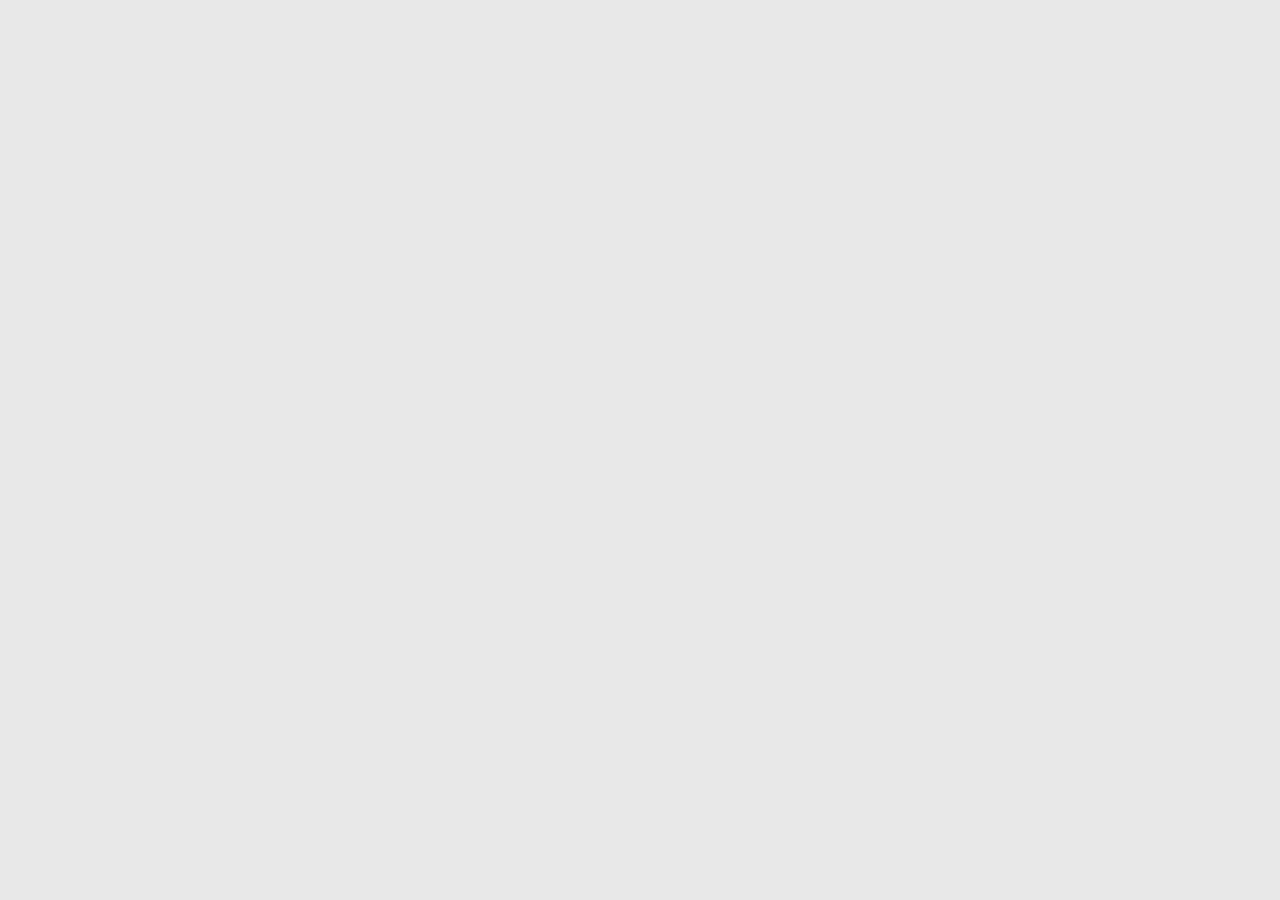
==== -RZR- Propoganda Arcive/index.html @ b9b53951 "Content" ====
<!DOCTYPE html>
<html lang="en">
<head>
    <meta charset="UTF-8">
    <meta http-equiv="X-UA-Compatible" content="IE=edge">
    <meta name="viewport" content="width=device-width, initial-scale=1.0">
    <link rel="shortcut icon" href="./img/razor_new_512_notext.png">
    <link rel="stylesheet" href="./Styles/baseStyle.css">
    <title>Razor Propoganda</title>
</head>
<body>
    
</body>
</html>
---- -RZR- Propoganda Arcive/Styles/baseStyle.css ----
:root{
    --Primary-Color: #e8e8e8;
    --Secondary-Color: #53568a;
    --Accent1-Color: #540B0C;
    --Accent2-Color: #DFD7C8;
    font-family: verdana, Arial, sans-serif;
}
body{
    color: var(--Accent1-Color);
    background-color: var(--Primary-Color)
}
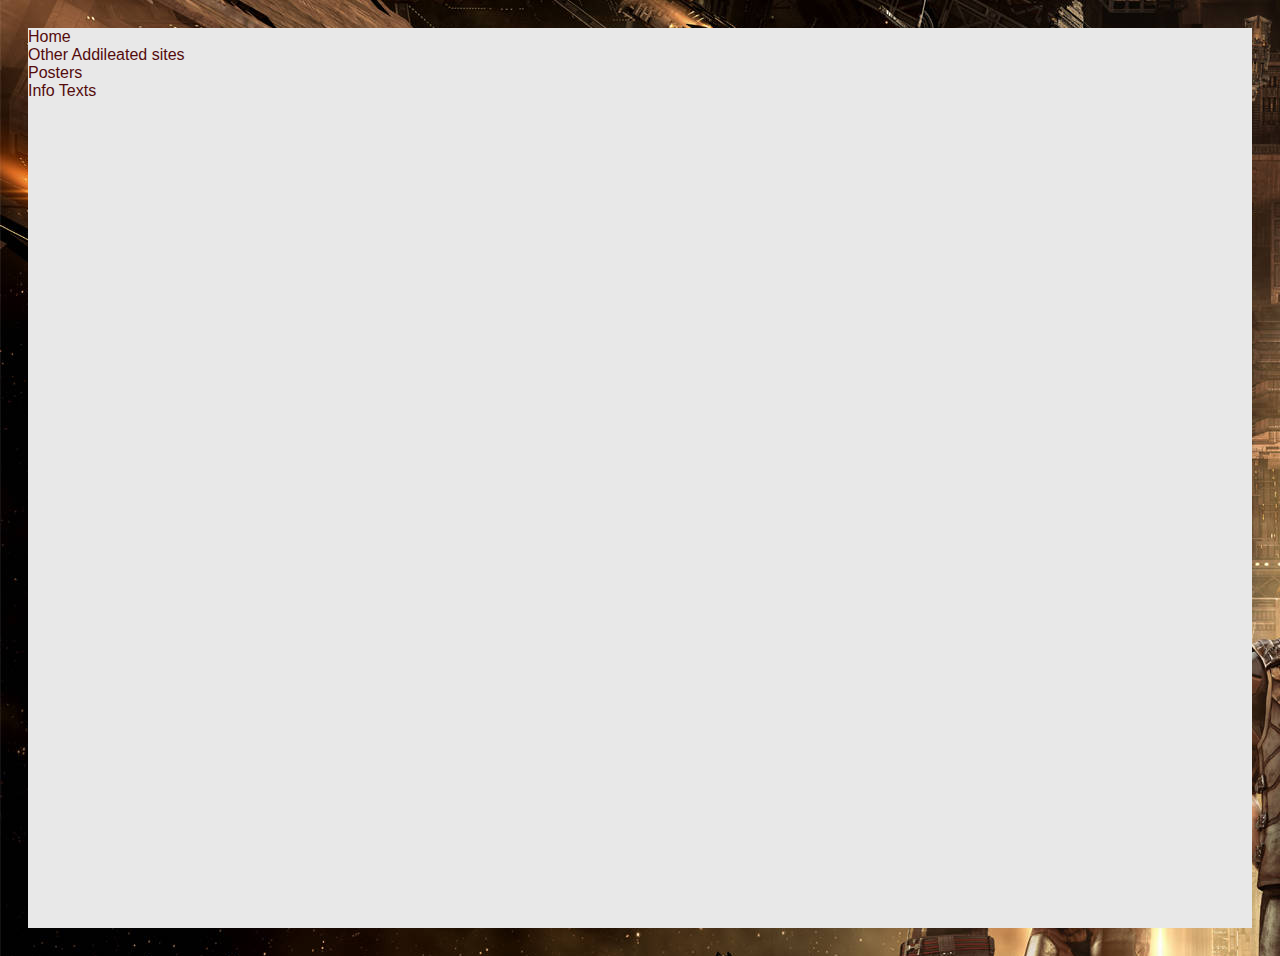
==== commit be468ba2: "Classwork and site work form 09/03/2023" ====
--- a/-RZR- Propoganda Arcive/index.html
+++ b/-RZR- Propoganda Arcive/index.html
@@ -6,9 +6,25 @@
     <meta name="viewport" content="width=device-width, initial-scale=1.0">
     <link rel="shortcut icon" href="./img/razor_new_512_notext.png">
     <link rel="stylesheet" href="./Styles/baseStyle.css">
+    <link rel="stylesheet" href="./Styles/main.css">
     <title>Razor Propoganda</title>
 </head>
 <body>
-    
+    <div class="background">
+        <nav>
+            <div class="Home-button">
+                Home
+            </div>
+            <div class="affileated_sites">
+                Other Addileated sites
+            </div>
+            <div class="nav-Posters">
+                Posters
+            </div>
+            <div class="nav-info">
+                Info Texts
+            </div>
+        </nav>
+    </div>    
 </body>
 </html>--- a/-RZR- Propoganda Arcive/Styles/main.css
+++ b/-RZR- Propoganda Arcive/Styles/main.css
@@ -0,0 +1,18 @@
+:root{
+    --Primary-Color: #e8e8e8;
+    --Secondary-Color: #53568a;
+    --Accent1-Color: #540B0C;
+    --Accent2-Color: #DFD7C8;
+    font-family: verdana, Arial, sans-serif;
+}
+body{
+    background: url("../img/background_img.jpg") no-repeat top left fixed;
+    padding: 20px;
+}
+nav{
+    height: 36px;
+}
+.background{
+    height: 100vh;
+    background: var(--Primary-Color);
+}
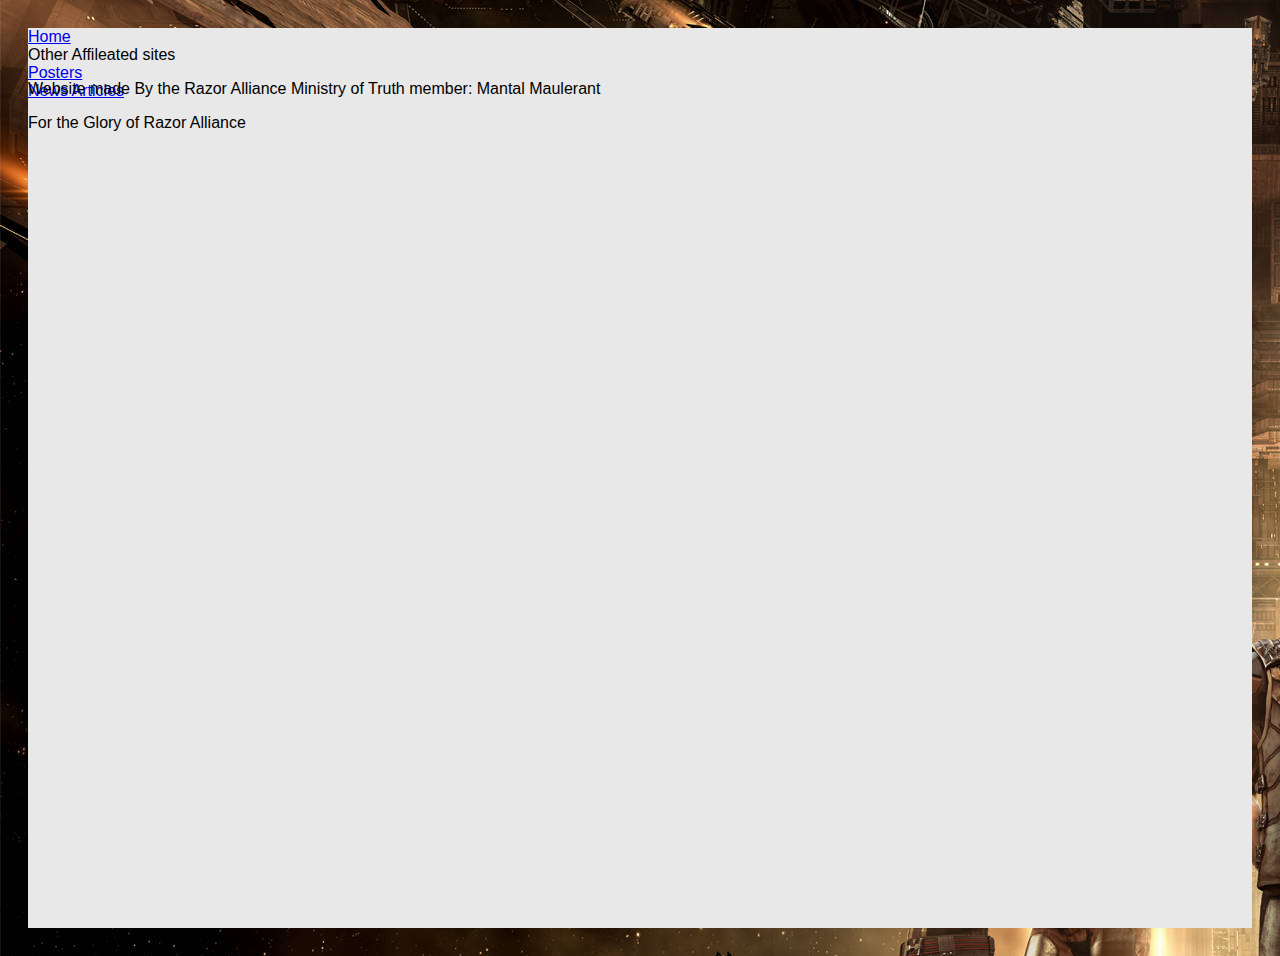
==== commit 0b0ecf7b: "Class PIday" ====
--- a/-RZR- Propoganda Arcive/index.html
+++ b/-RZR- Propoganda Arcive/index.html
@@ -5,26 +5,39 @@
     <meta http-equiv="X-UA-Compatible" content="IE=edge">
     <meta name="viewport" content="width=device-width, initial-scale=1.0">
     <link rel="shortcut icon" href="./img/razor_new_512_notext.png">
-    <link rel="stylesheet" href="./Styles/baseStyle.css">
+    <link rel="stylesheet" href="./Styles/default.css">
     <link rel="stylesheet" href="./Styles/main.css">
     <title>Razor Propoganda</title>
 </head>
 <body>
     <div class="background">
         <nav>
-            <div class="Home-button">
-                Home
+            <div>
+                <a href="./index.html">Home</a>
             </div>
-            <div class="affileated_sites">
-                Other Addileated sites
+            <div id="Other-sites">
+                Other Affileated sites
             </div>
-            <div class="nav-Posters">
-                Posters
+            <div>
+                <a href="./all_posters.html">Posters</a>
             </div>
-            <div class="nav-info">
-                Info Texts
+            <div>
+                <a href="./all_Text.html">News Articles</a>
             </div>
         </nav>
+        <header>
+            <div id="logo">
+                <a href="./index.html" title></a>
+            </div>
+            <div class="devide"></div>
+        </header>
+        <main>
+
+        </main>
+        <footer>
+            <p>Website made By the Razor Alliance Ministry of Truth member: Mantal Maulerant</p>
+            <p class="smalltext">For the Glory of Razor Alliance</p>
+        </footer>
     </div>    
 </body>
 </html>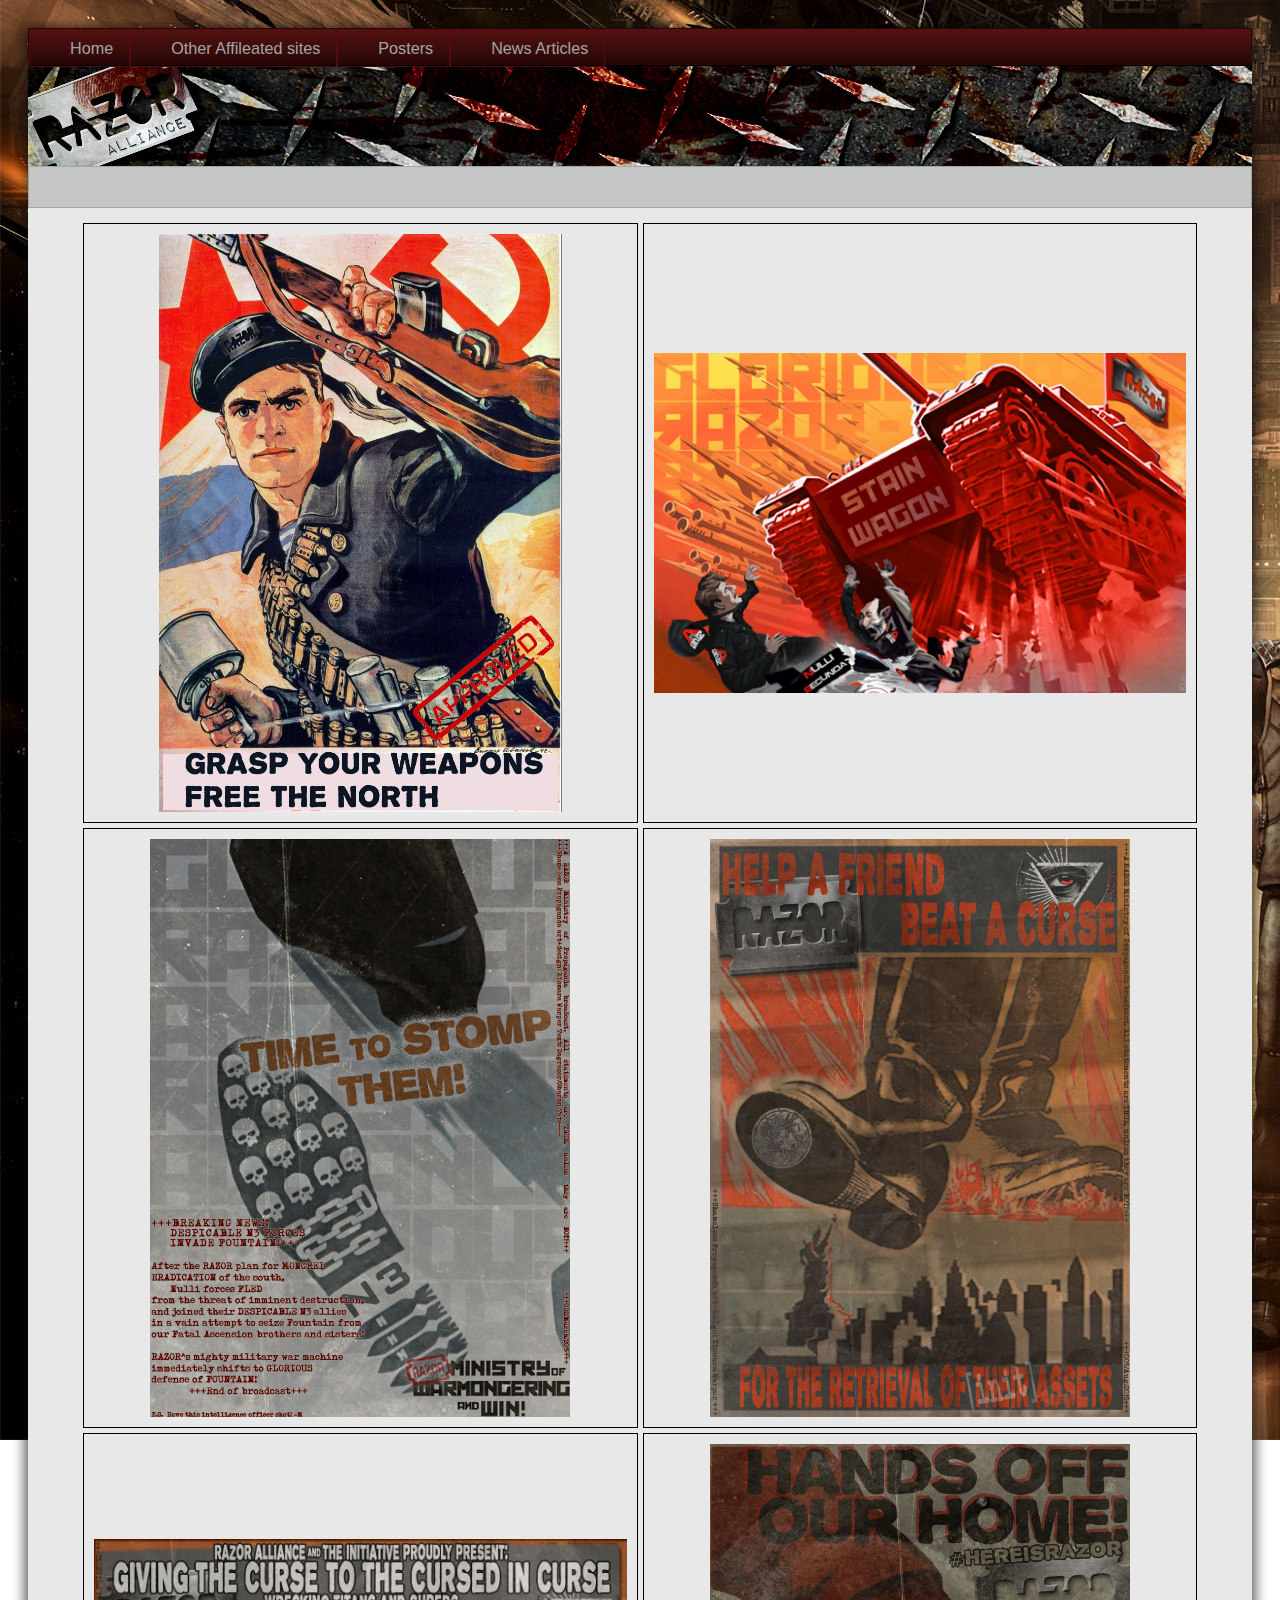
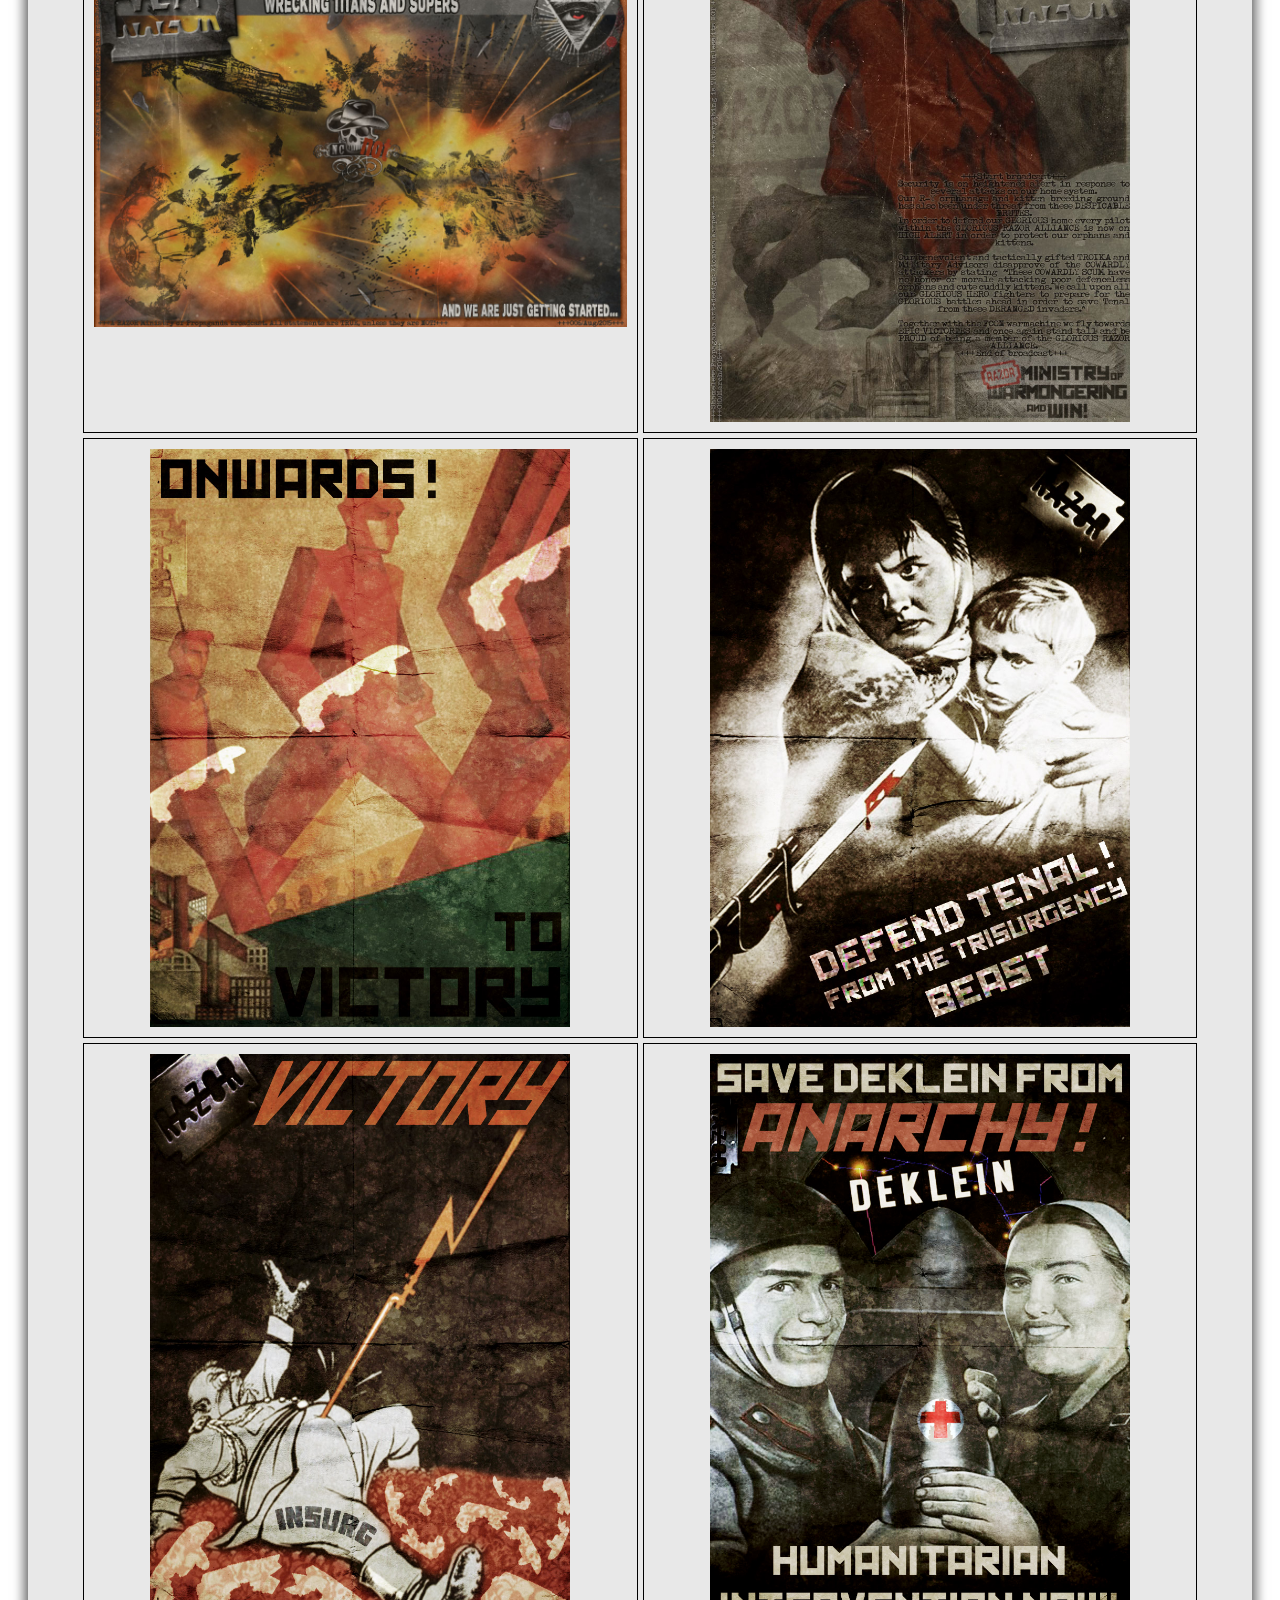
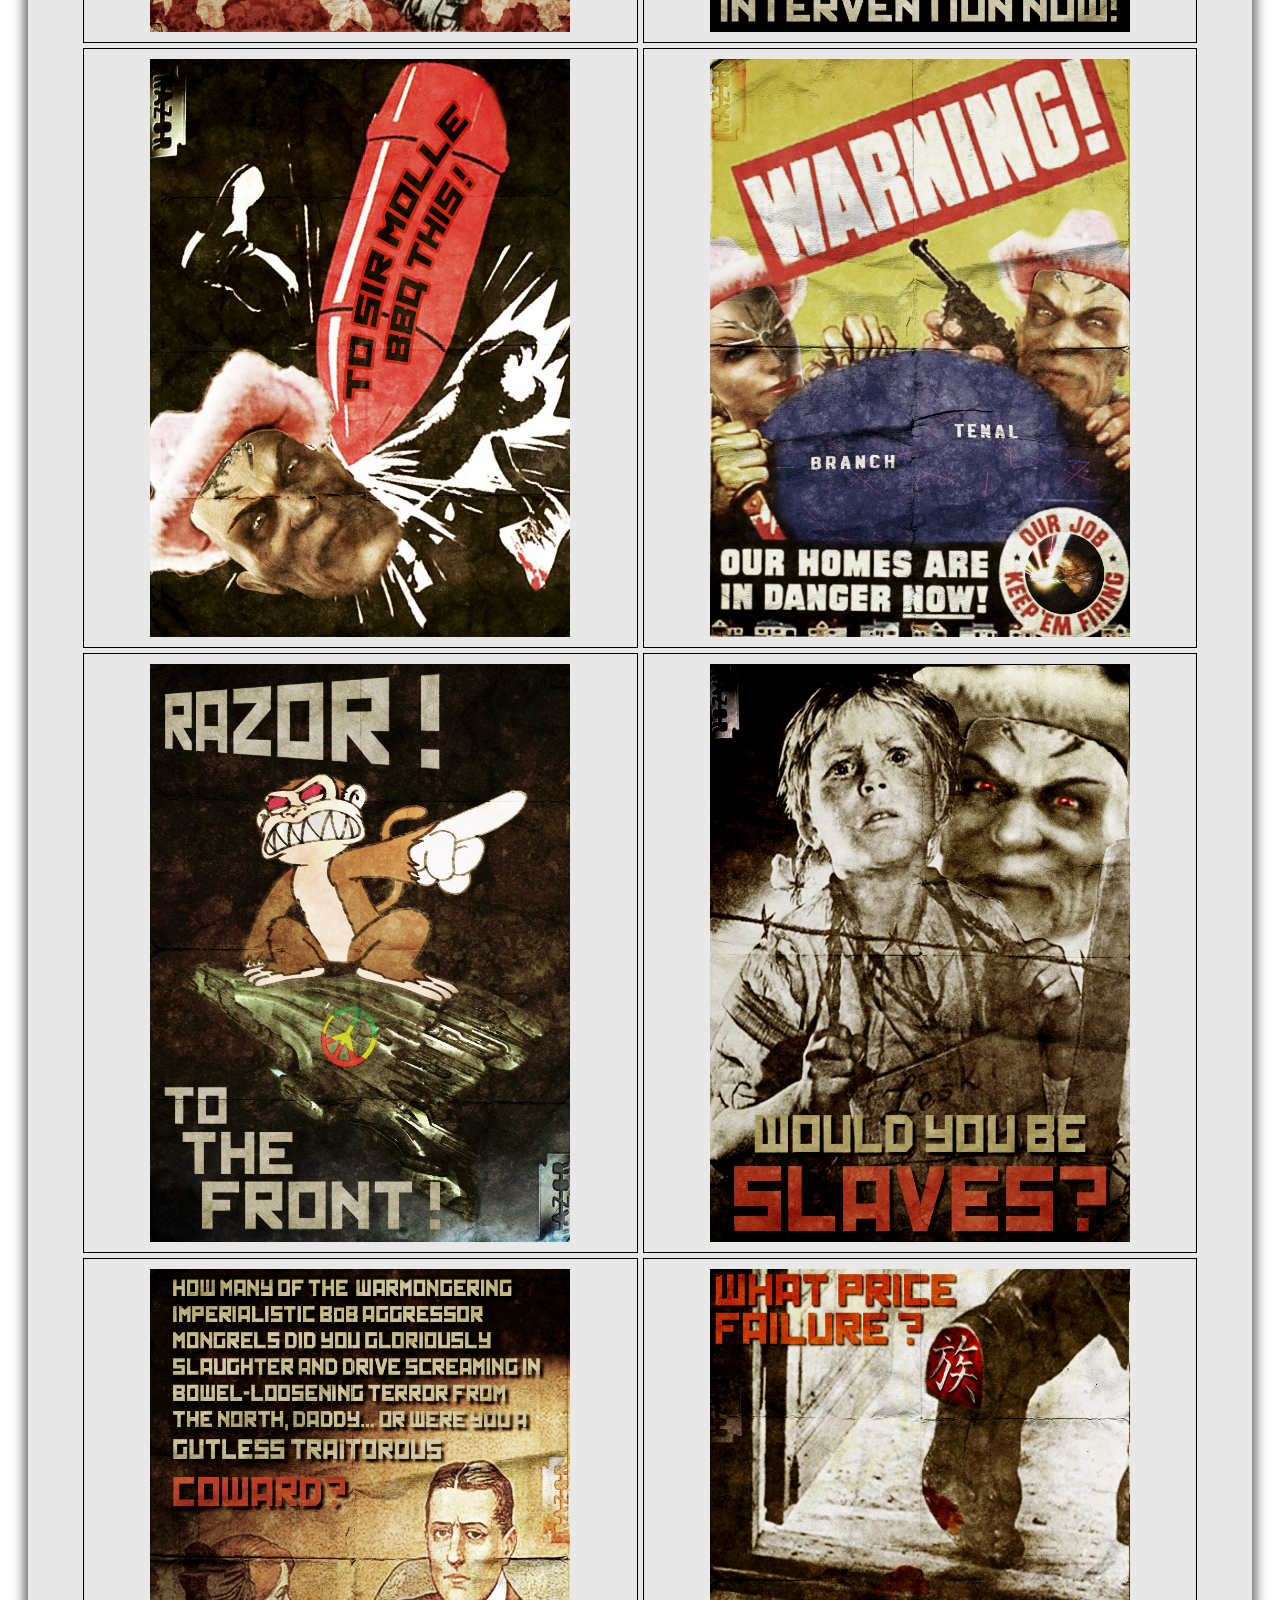
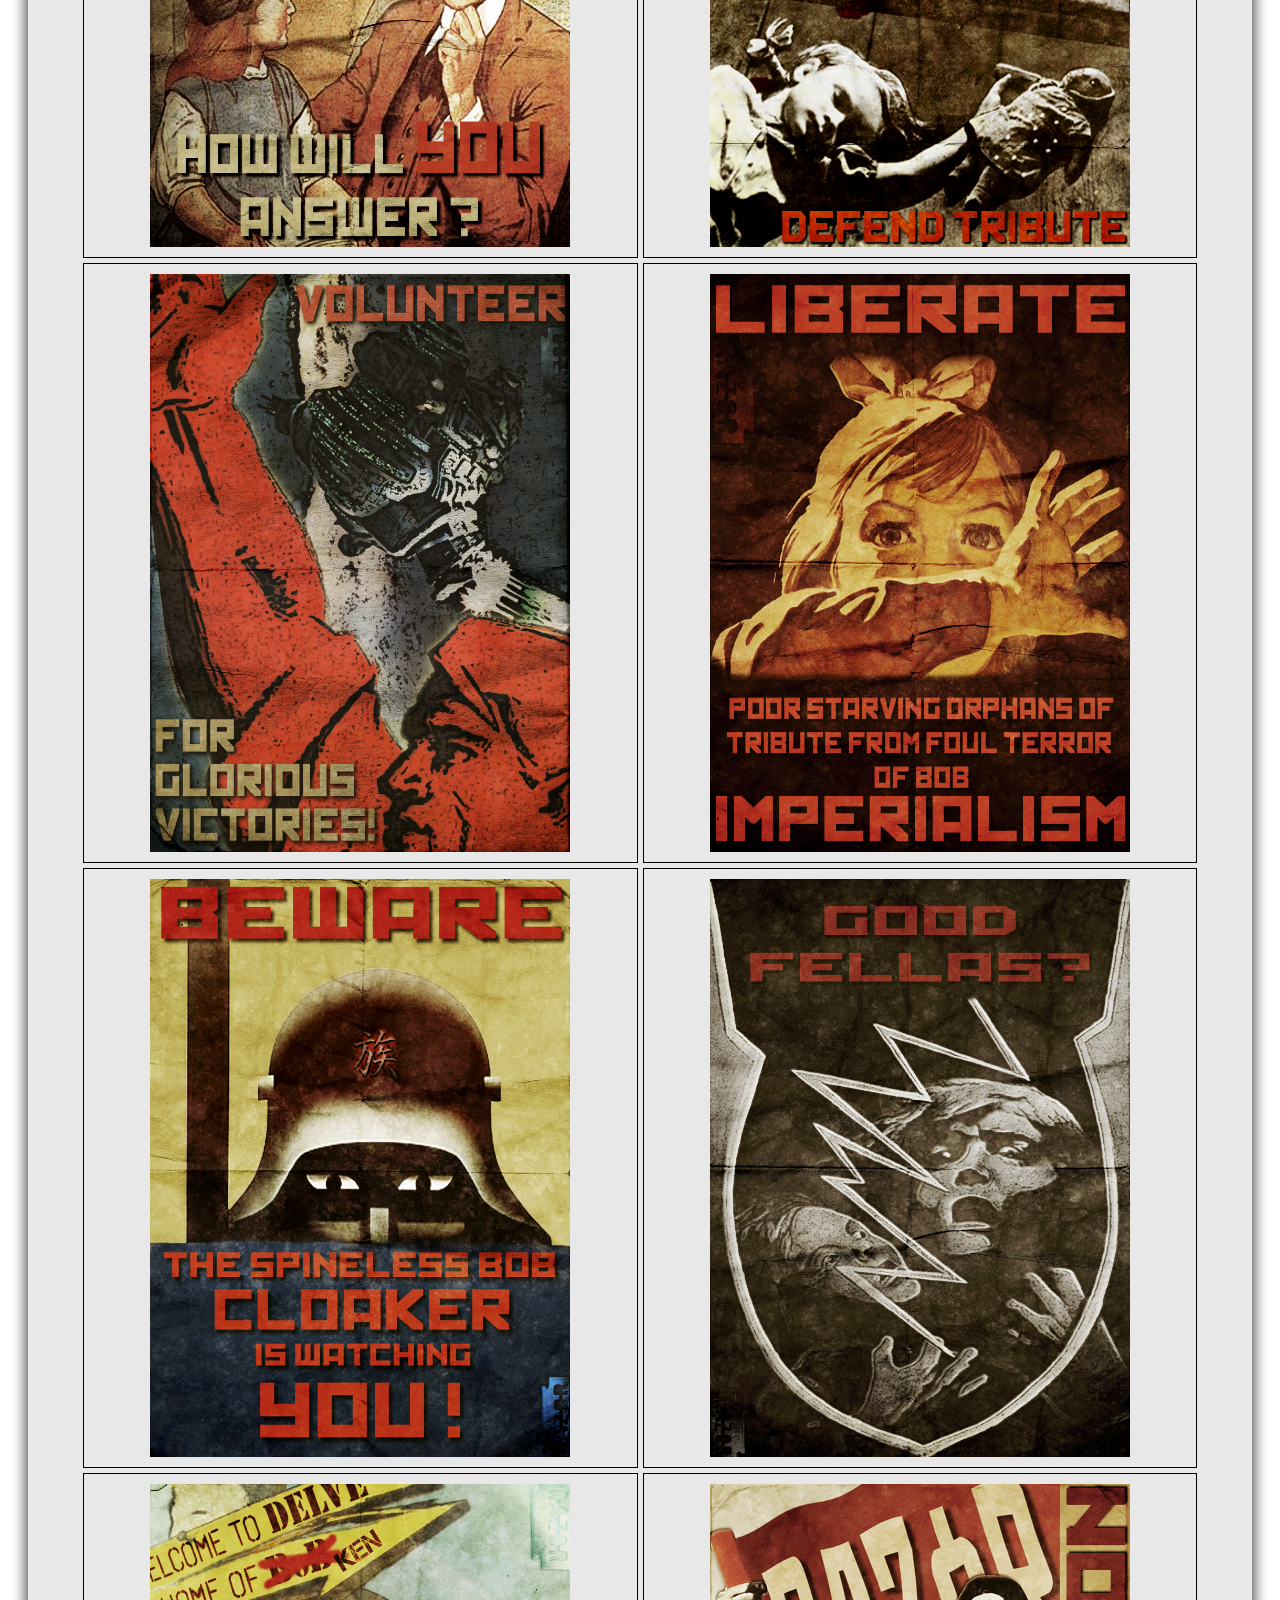
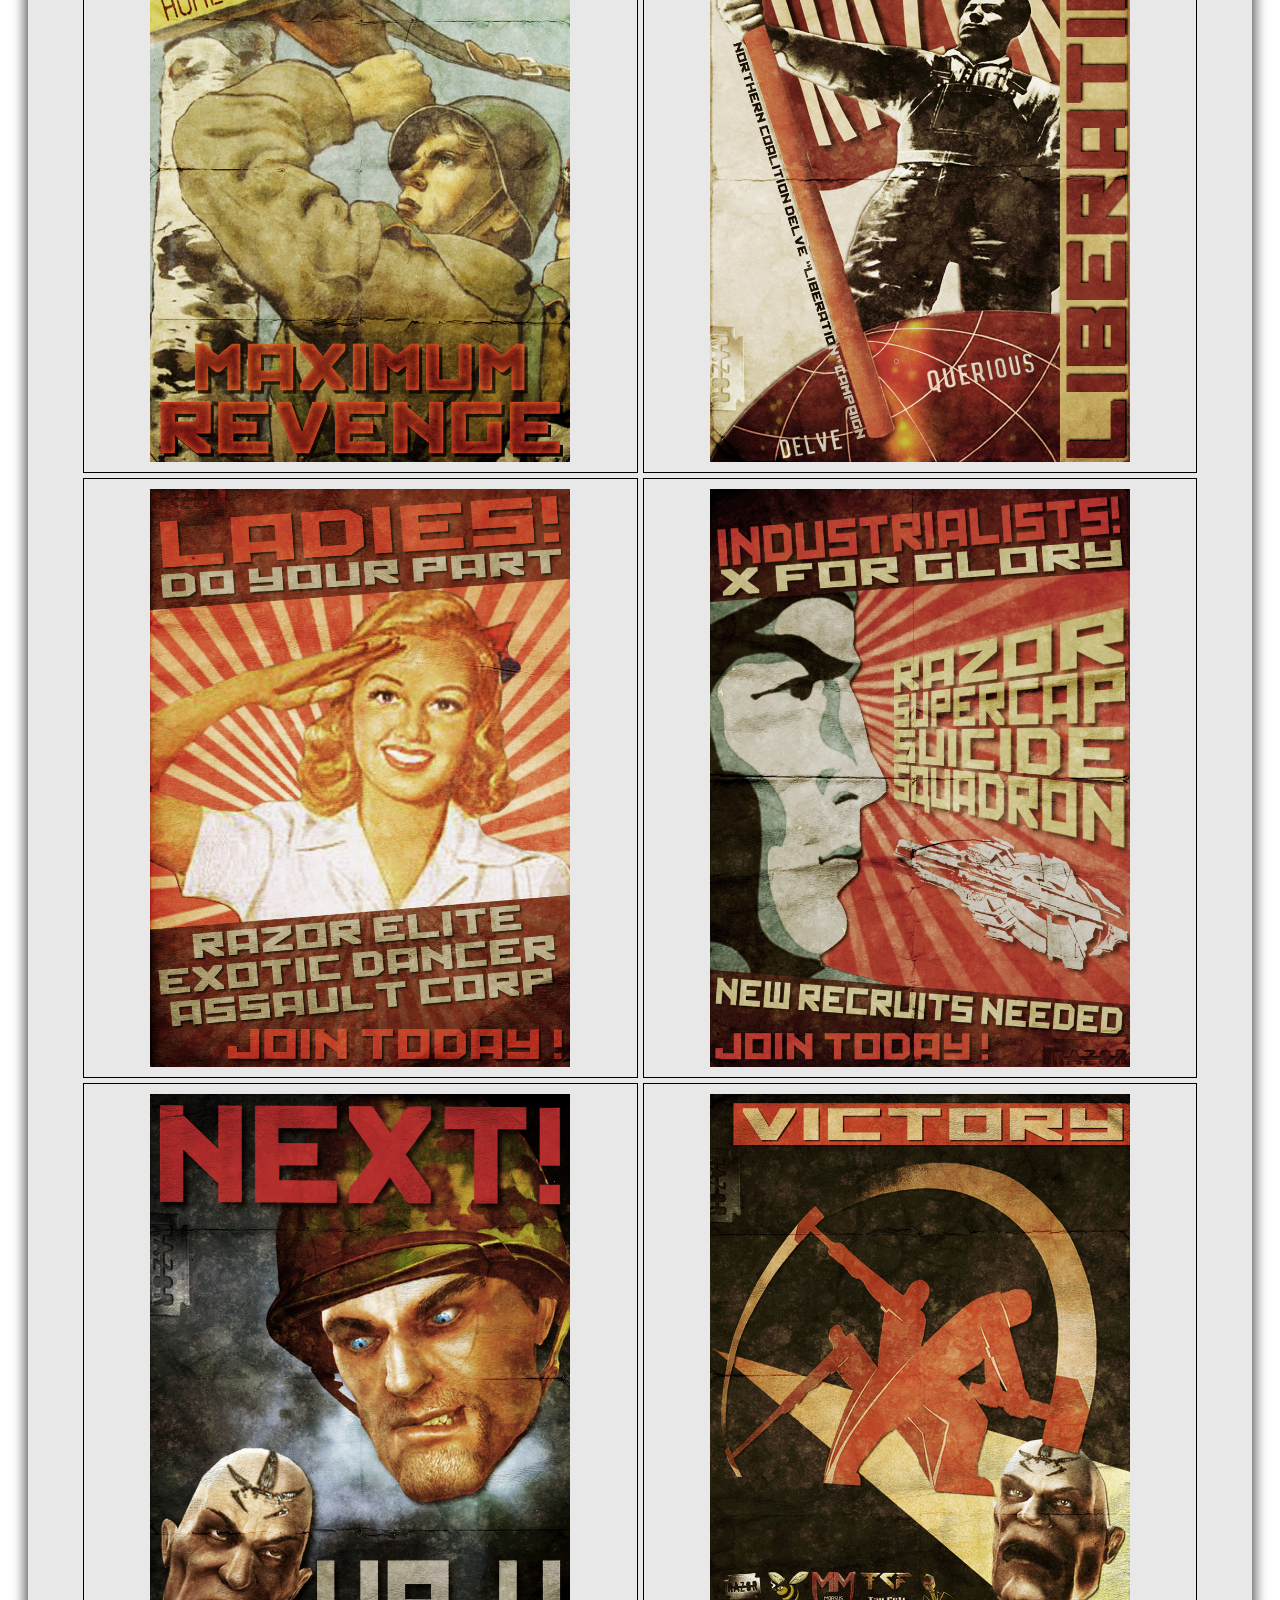
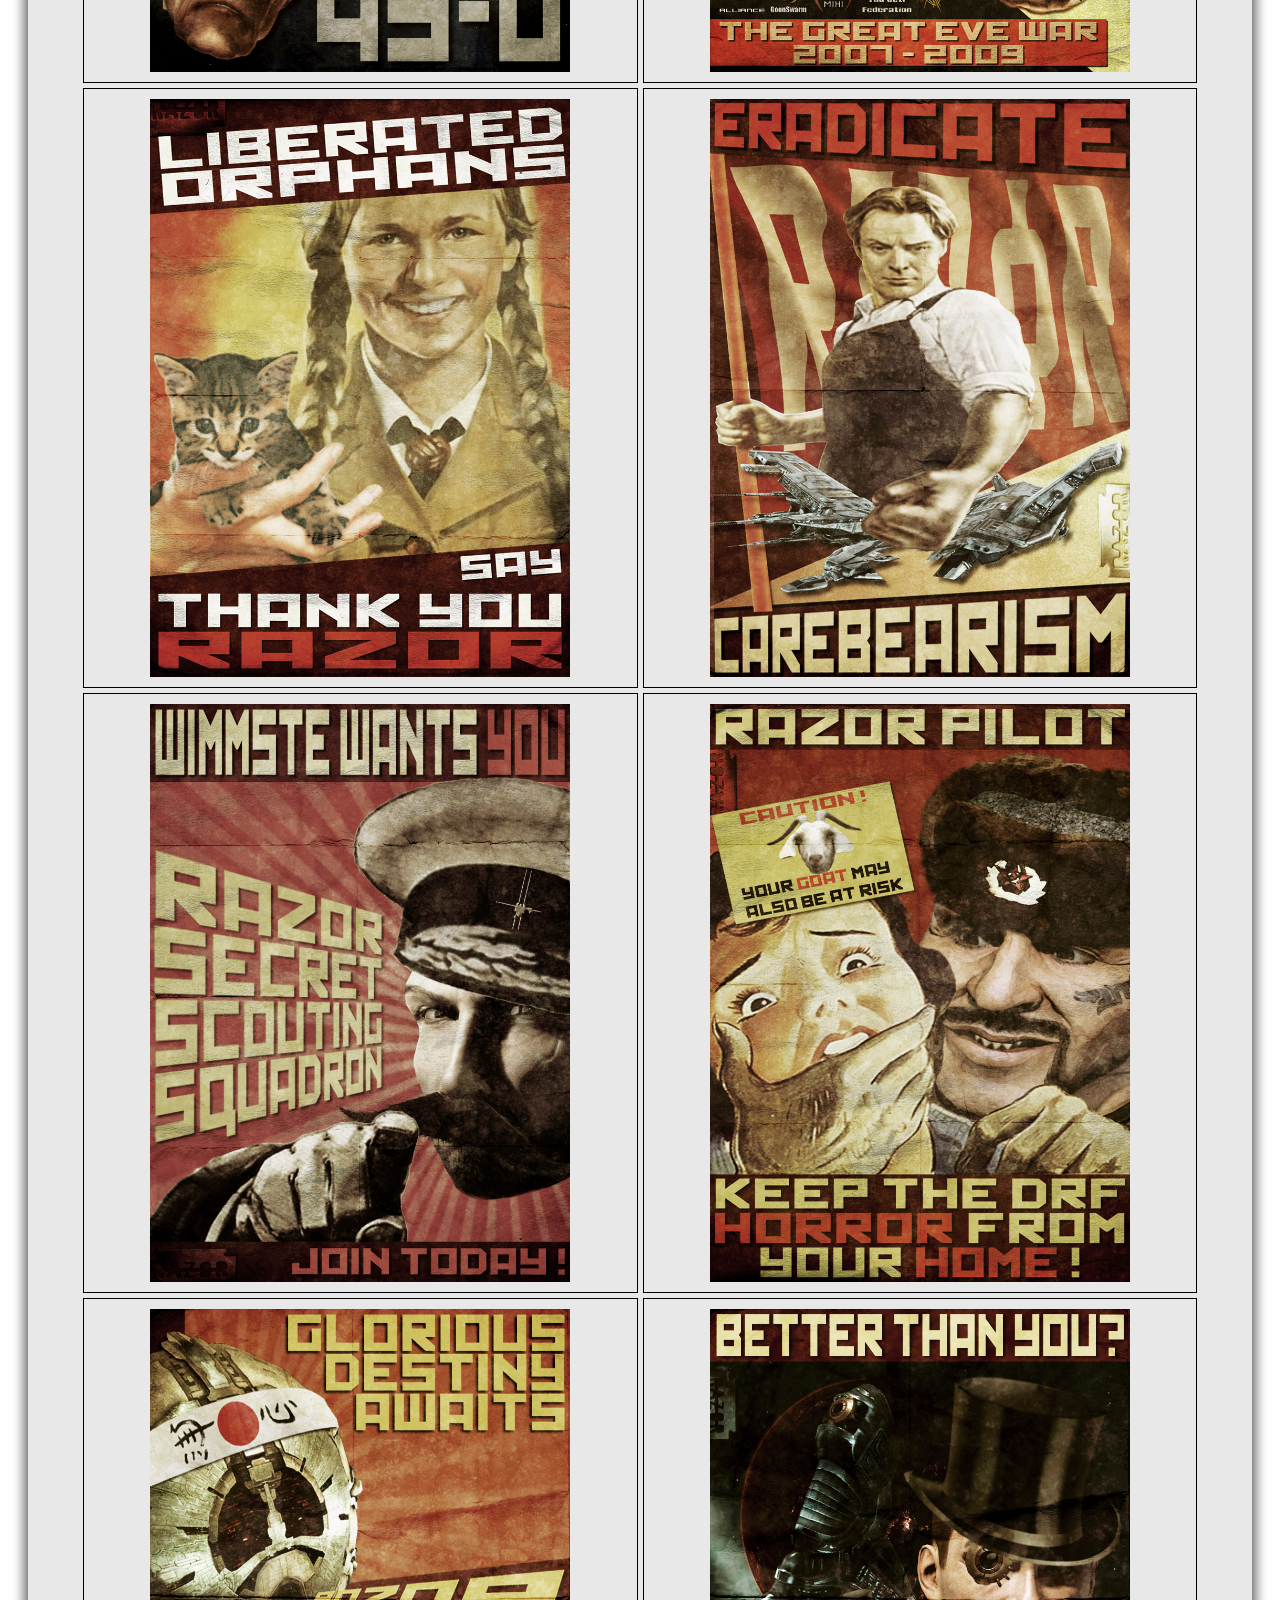
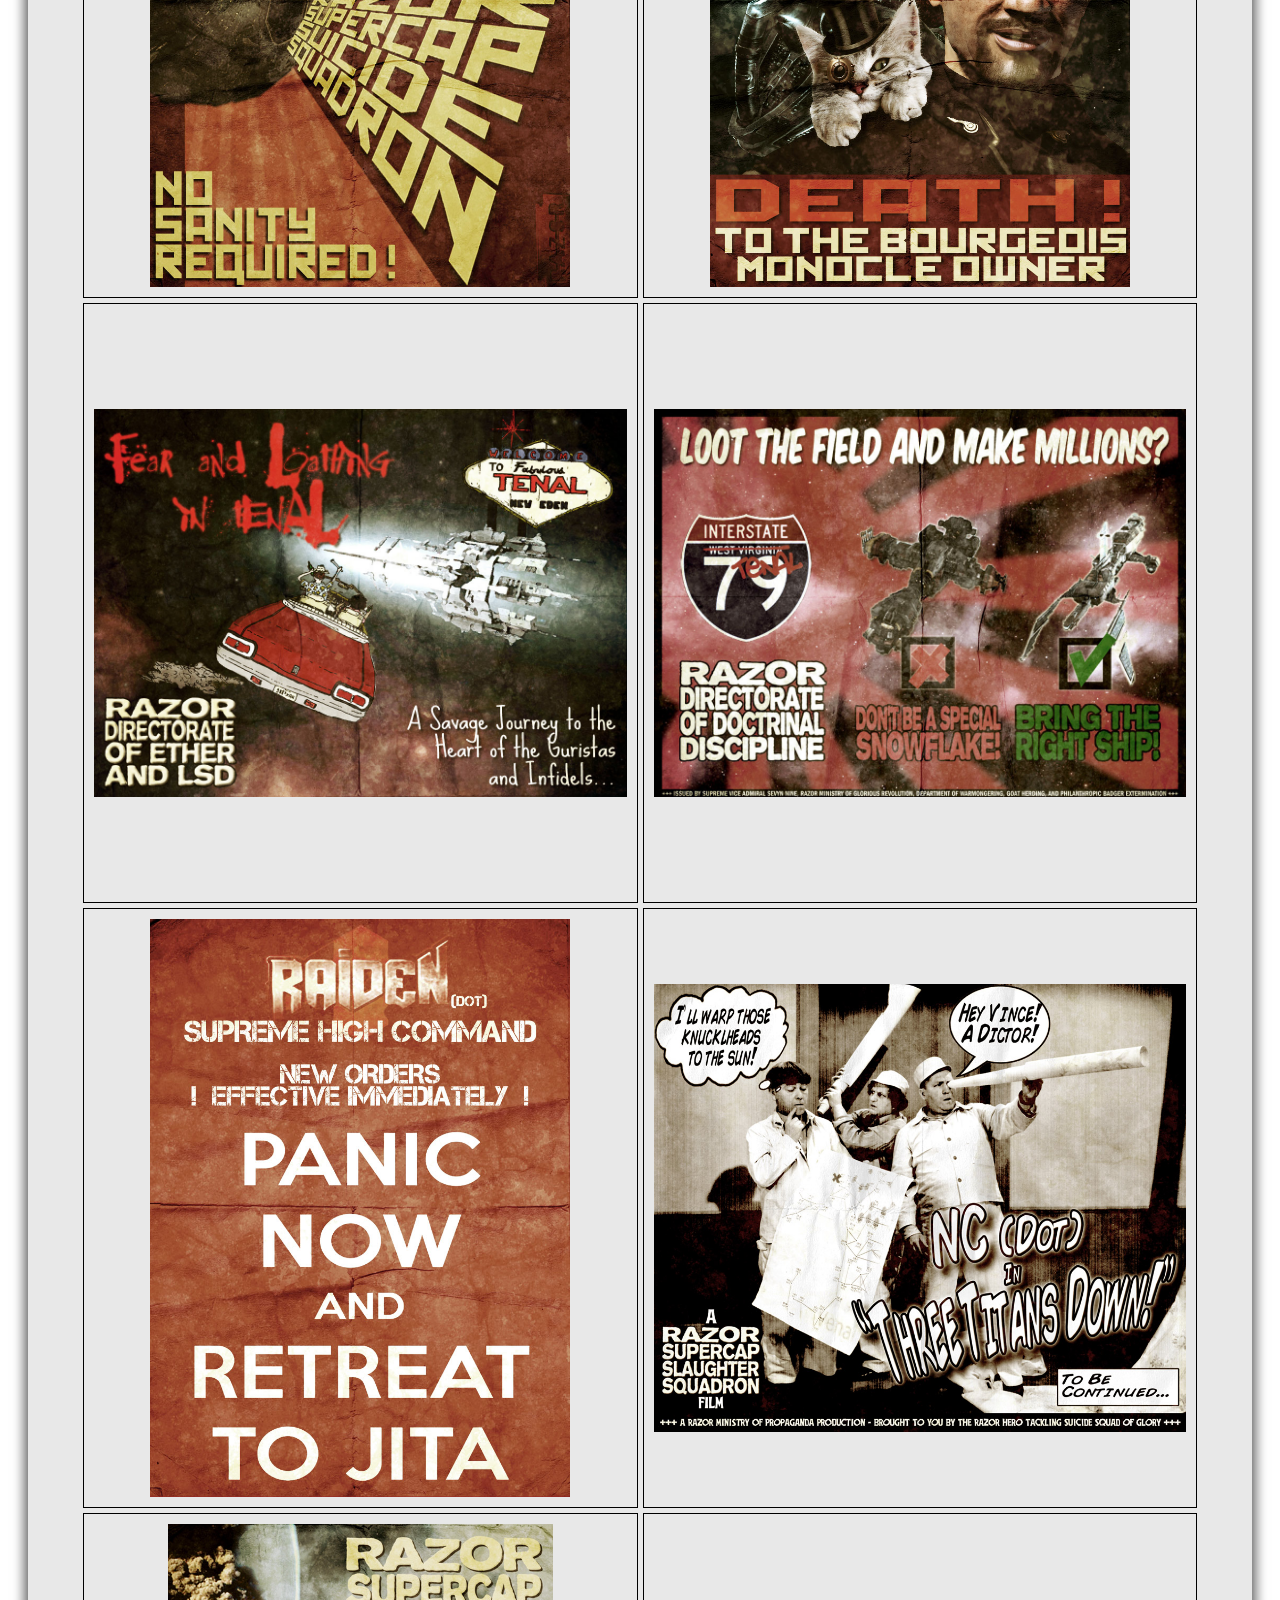
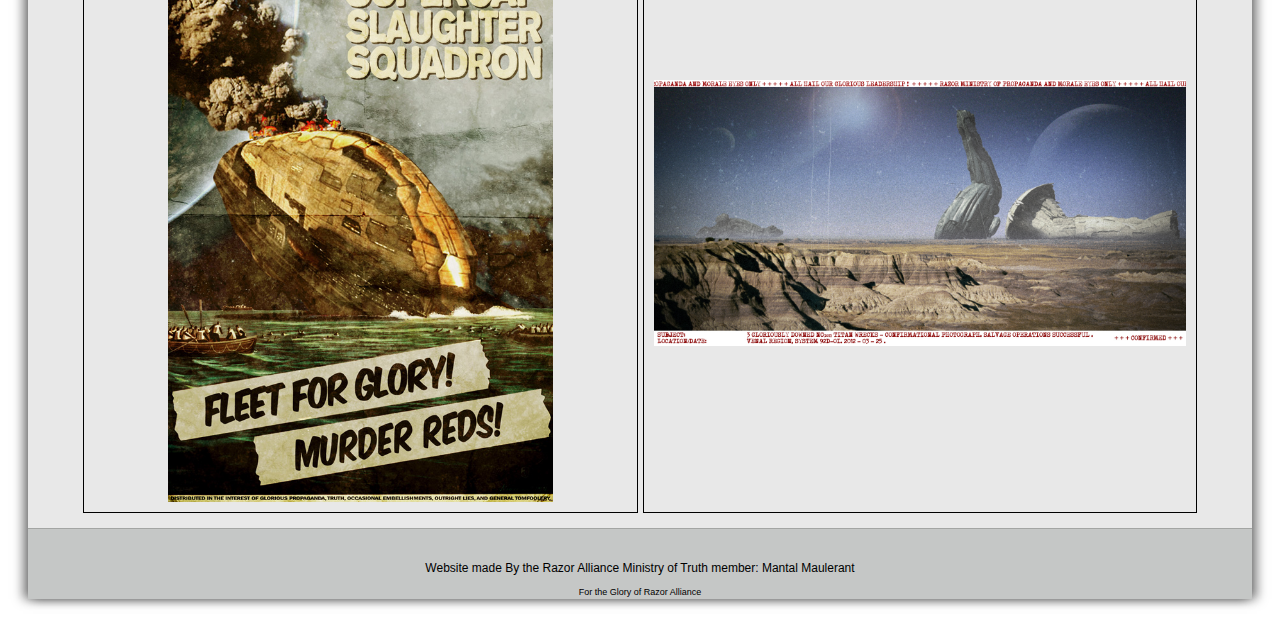
==== commit ee183b60: "main page images" ====
--- a/-RZR- Propoganda Arcive/index.html
+++ b/-RZR- Propoganda Arcive/index.html
@@ -32,7 +32,44 @@
             <div class="devide"></div>
         </header>
         <main>
-
+            <div class="item"><img src="./img/Free_the _North.jpg" alt="Free the North"></div>
+            <div class="item"><img src="./img/p29.jpg" alt=""></div>
+            <div class="item"><img src="./img/p29a.jpg" alt=""></div>
+            <div class="item"><img src="./img/RZR_Help_Init_Aug.jpg" alt=""></div>
+            <div class="item"><img src="./img/RZR_INIT_CurseSlaughters.jpg" alt=""></div>
+            <div class="item"><img src="./img/RZRMARCH2016TENALDEF.jpg" alt=""></div>
+            <div class="item"><img src="./img/01_final_mp.jpg" alt=""></div>
+            <div class="item"><img src="./img/02_final_mp.jpg" alt=""></div>
+            <div class="item"><img src="./img/03_final_mp.jpg" alt=""></div>
+            <div class="item"><img src="./img/04_final_mp.jpg" alt=""></div>
+            <div class="item"><img src="./img/05_final_mp.jpg" alt=""></div>
+            <div class="item"><img src="./img/06_final_mp.jpg" alt=""></div>
+            <div class="item"><img src="./img/07_final_mp.jpg" alt=""></div>
+            <div class="item"><img src="./img/08_final_mp.jpg" alt=""></div>
+            <div class="item"><img src="./img/09_final_mp.jpg" alt=""></div>
+            <div class="item"><img src="./img/10_final_mp.jpg" alt=""></div>
+            <div class="item"><img src="./img/11_final_mp.jpg" alt=""></div>
+            <div class="item"><img src="./img/12_final_mp.jpg" alt=""></div>
+            <div class="item"><img src="./img/13_final_mp.jpg" alt=""></div>
+            <div class="item"><img src="./img/14_final_mp.jpg" alt=""></div>
+            <div class="item"><img src="./img/15_final_mp.jpg" alt=""></div>
+            <div class="item"><img src="./img/16_final_mp.jpg" alt=""></div>
+            <div class="item"><img src="./img/17_final_mp.jpg" alt=""></div>
+            <div class="item"><img src="./img/18_final_mp.jpg" alt=""></div>
+            <div class="item"><img src="./img/19_final_mp.jpg" alt=""></div>
+            <div class="item"><img src="./img/20A_final_mp.jpg" alt=""></div>
+            <div class="item"><img src="./img/20B_final_mp.jpg" alt=""></div>
+            <div class="item"><img src="./img/21_final_mp.jpg" alt=""></div>
+            <div class="item"><img src="./img/22A_final_mp.jpg" alt=""></div>
+            <div class="item"><img src="./img/22B_final_mp.jpg" alt=""></div>
+            <div class="item"><img src="./img/23_final_mp.jpg" alt=""></div>
+            <div class="item"><img src="./img/24_final_mp.jpg" alt=""></div>
+            <div class="item"><img src="./img/25A_final_mp.jpg" alt=""></div>
+            <div class="item"><img src="./img/25B_final_mp.jpg" alt=""></div>
+            <div class="item"><img src="./img/25C_final_mp.jpg" alt=""></div>
+            <div class="item"><img src="./img/26A_final_mp.jpg" alt=""></div>
+            <div class="item"><img src="./img/26B_final_mp.jpg" alt=""></div>
+            <div class="item"><img src="./img/26C_final_mp.jpg" alt=""></div>
         </main>
         <footer>
             <p>Website made By the Razor Alliance Ministry of Truth member: Mantal Maulerant</p>
--- a/-RZR- Propoganda Arcive/Styles/default.css
+++ b/-RZR- Propoganda Arcive/Styles/default.css
@@ -0,0 +1,72 @@
+:root{
+    --Primary-Color: #e8e8e8;
+    --Secondary-Color: #53568a;
+    --Accent1-Color: #540B0C;
+    --Accent2-Color: #DFD7C8;
+    --Devide-Color: #A3A5A3;
+    --Bace-Color: #C5C7C6;
+    font-size: 18px;
+    font-family: verdana, Arial, sans-serif;
+}
+body{
+    background: url("../img/background_img.jpg") no-repeat top left fixed;
+    padding: 20px;
+}
+nav{
+    font-size: 0.9em;
+    color: var(--Devide-Color);
+    position: relative;
+    height: 36px;
+    z-index: 1000;
+    padding: 0;
+    margin: 0;
+    border: 1px solid #260707;
+    border-bottom: 1.5px solid #000000;
+    background: -webkit-linear-gradient(top, #551111, #260707);
+}
+nav div a{
+    text-decoration: none;
+    color: var(--Devide-Color);
+}
+nav div{
+    padding: 0 16px;
+    margin: 0;
+    float: left;
+    padding-inline-start: 40px;
+    line-height: 36px;
+    text-align: center;
+    list-style-type: disc;
+    border: 1px solid var(--Accent1-Color);
+}
+.background{
+    /* height: 100vh; */
+    background: var(--Primary-Color);
+    box-shadow: 5px 0px 10px 0px rgb(10 10 10 / 50%), -5px 0px 10px 0px rgb(10 10 10 / 50%);
+}
+#Other-sites{
+    
+}
+#logo a{
+    display: block;
+    background: url(../img/forum_banner_v2_050light.jpg) no-repeat;
+    height: 100px;
+}
+.devide{
+    background-color: var(--Bace-Color);
+    height: 40px;
+    border: 1px solid var(--Devide-Color);
+}
+.smalltext{
+    font-size: .75em;
+}
+footer{
+    height: 30px;
+    background-color: var(--Bace-Color);
+    text-align: center;
+    border-top: 1px solid var(--Devide-Color);
+    color: #000000;
+    padding-top: 20px;
+    padding-bottom: 20px;
+    font-size: 0.667em;
+    margin: 0px auto;
+}--- a/-RZR- Propoganda Arcive/Styles/main.css
+++ b/-RZR- Propoganda Arcive/Styles/main.css
@@ -3,16 +3,35 @@
     --Secondary-Color: #53568a;
     --Accent1-Color: #540B0C;
     --Accent2-Color: #DFD7C8;
+    --Devide-Color: #A3A5A3;
+    --Bace-Color: #C5C7C6;
+    font-size: 18px;
     font-family: verdana, Arial, sans-serif;
+    --img-height: 600px;
 }
-body{
-    background: url("../img/background_img.jpg") no-repeat top left fixed;
-    padding: 20px;
+main{
+    display: grid;
+    grid-template-columns: 50px repeat(2,1fr) 50px;
+    grid-auto-rows: var(--img-height);
+    gap: 5px;
+    padding-top: 15px;
+    padding-bottom: 15px;
 }
-nav{
-    height: 36px;
+main :nth-child(even){
+    grid-column: 3;
 }
-.background{
-    height: 100vh;
-    background: var(--Primary-Color);
+main :nth-child(odd){
+    grid-column: 2;
 }
+.item{
+    padding: 10px;
+    display: flex;
+    color: var(--Accent1-Color);
+    justify-content: center;
+    border: 1px solid black;
+}
+main div img{
+    object-fit: contain;
+    height: calc(var(--img-height) - 20);
+    max-width: 100%;
+}